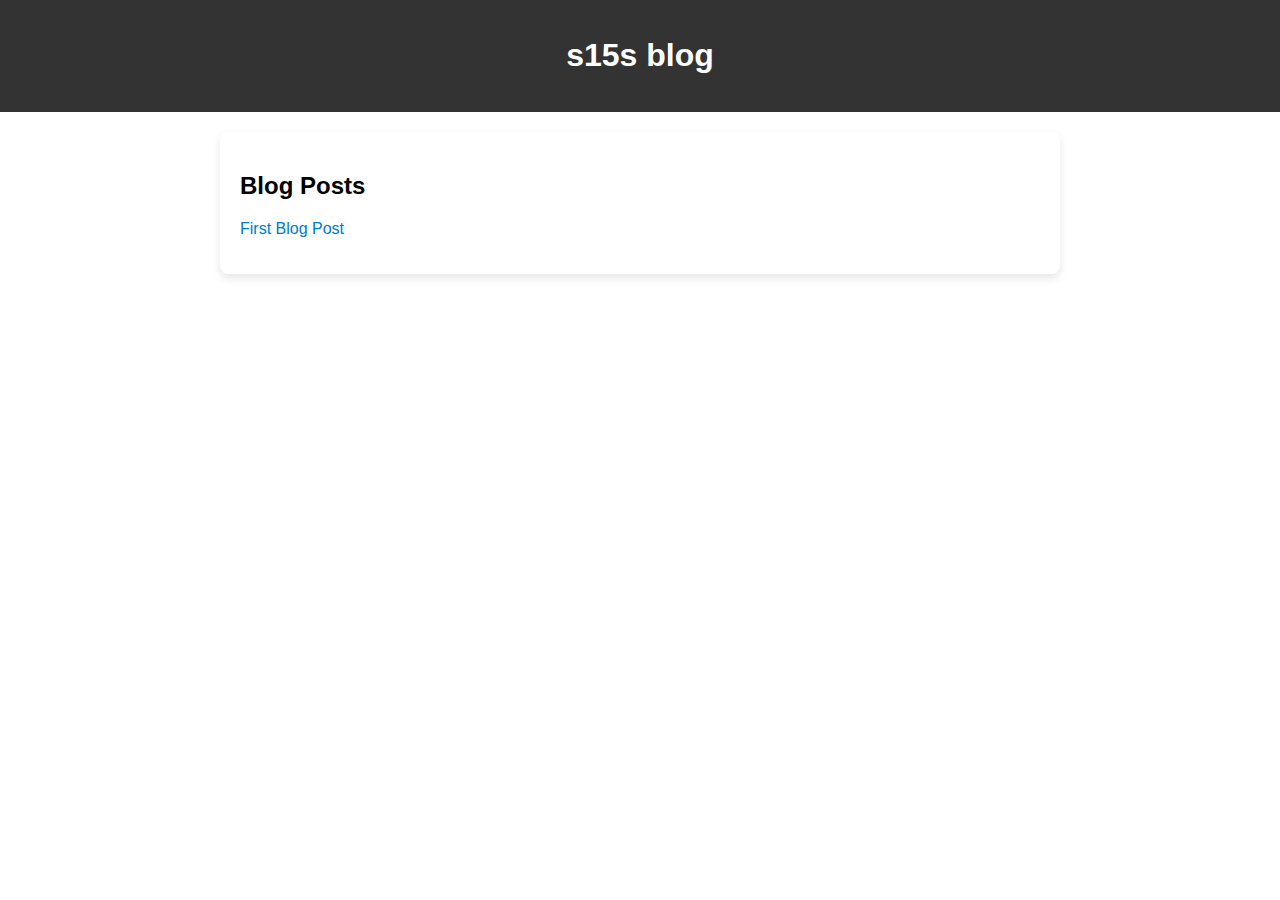
==== blog/index.html @ d927222a "add blog section" ====
<!DOCTYPE html>
<html lang="en">
  <head>
    <meta charset="UTF-8" />
    <meta name="viewport" content="width=device-width, initial-scale=1.0" />
    <title>Simple Blog</title>
    <link rel="stylesheet" href="blog.css" />
  </head>
  <body>
    <header>
      <h1>s15s blog</h1>
    </header>
    <main>
      <section id="post-list">
        <h2>Blog Posts</h2>
        <ul>
          <li><a href="?post=post1">First Blog Post</a></li>
        </ul>
      </section>
      <section id="post-content" style="display: none">
        <a href="index.html" class="back-button">&#8592;</a>
        <h2 id="post-title"></h2>
        <article id="post-body"></article>
      </section>
    </main>
    <script src="blog.js"></script>
  </body>
</html>
---- blog/blog.css ----
:root {
    --bgColor: #223344;
    --bgColor2: #090a0f;
}

body {
    font-family: Arial, sans-serif;
    margin: 0;
    padding: 0;
}

header {
    background-color: #333;
    color: white;
    padding: 1em;
    text-align: center;
}

main {
    display: flex;
    max-width: 800px;
    margin: 20px auto;
    padding: 20px;
    border-radius: 8px;
    box-shadow: 0 4px 8px rgba(0, 0, 0, 0.1);
}

#post-list {
    flex: 1;
    margin-right: 20px;
}

#post-content {
    display: flex; /* Use flexbox for alignment */
    align-items: center; /* Center items vertically */
    margin-bottom: 20px; /* Space between title and content */
}

ul {
    list-style-type: none;
    padding: 0;
}

a {
    color: #007acc;
    text-decoration: none;
}

a:hover {
    text-decoration: underline;
}
.back-button {
    margin-right: 10px; /* Add some space between the back button and the title */
    font-size: 20px; /* Adjust the font size for better visibility */
    text-decoration: none; /* Remove underline */
}


.back-button:focus {
    outline: none; /* Remove default focus outline */
}

#post-content {
    position: relative; /* Positioning context for the button */
}
#post-title {
    margin: 0; /* Remove default margin */
    font-size: 24px; /* Adjust title size as needed */

}
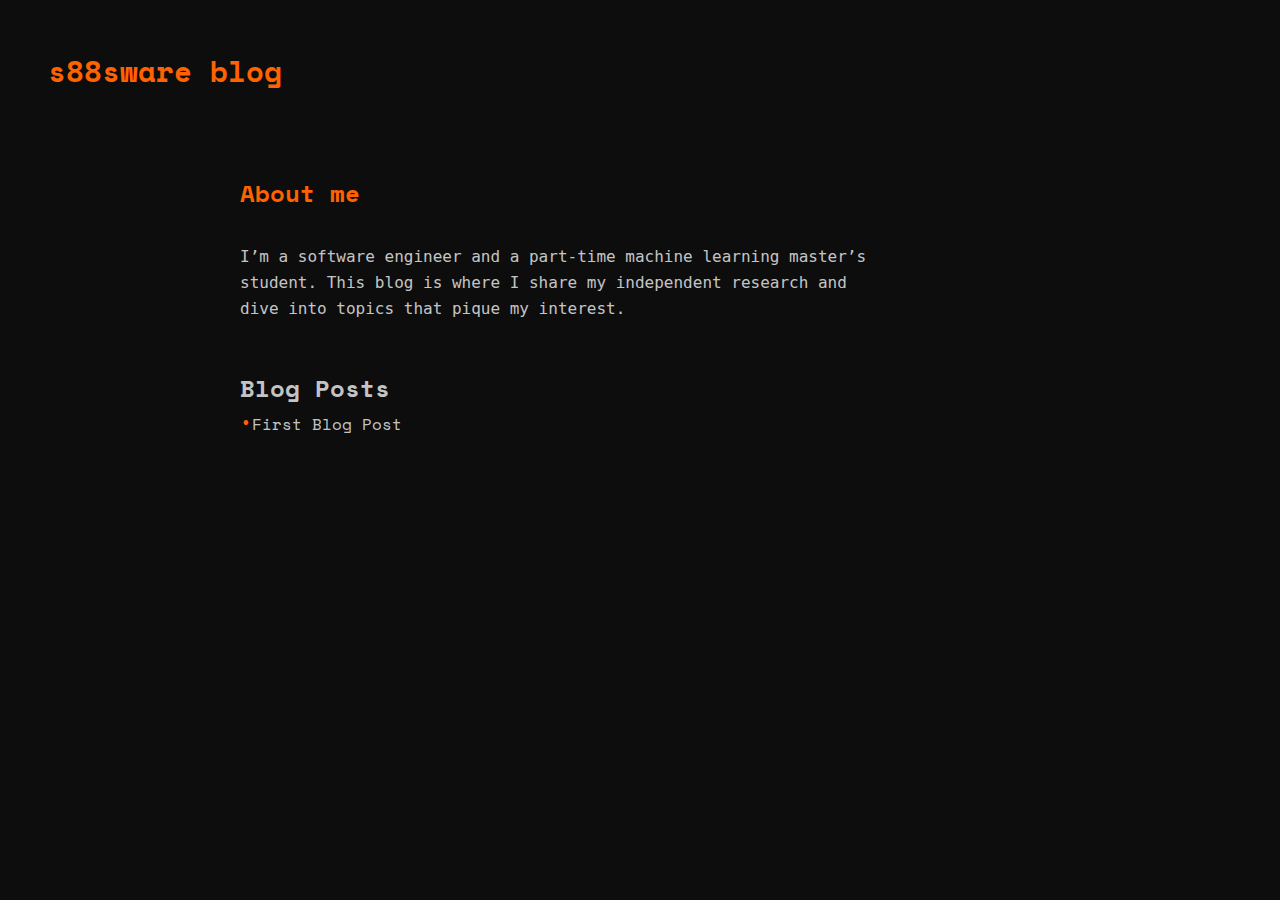
==== commit 39ea90aa: "updated blog styling" ====
--- a/blog/index.html
+++ b/blog/index.html
@@ -5,24 +5,31 @@
     <meta name="viewport" content="width=device-width, initial-scale=1.0" />
     <title>Simple Blog</title>
     <link rel="stylesheet" href="blog.css" />
+    <link href="https://fonts.googleapis.com/css2?family=Space+Mono&display=swap" rel="stylesheet">
   </head>
   <body>
     <header>
-      <h1>s15s blog</h1>
+      <h1>s88sware blog</h1>
     </header>
     <main>
+      <section id="about">
+        <h2>About me</h2>
+        <p>I’m a software engineer and a part-time machine learning master’s student. 
+          This blog is where I share my independent research and dive into topics 
+          that pique my interest.</p>
+      </section>
       <section id="post-list">
         <h2>Blog Posts</h2>
         <ul>
           <li><a href="?post=post1">First Blog Post</a></li>
         </ul>
       </section>
-      <section id="post-content" style="display: none">
-        <a href="index.html" class="back-button">&#8592;</a>
+      <section id="post-content">
+        <a href="index.html" class="back-button">←</a>
         <h2 id="post-title"></h2>
         <article id="post-body"></article>
       </section>
     </main>
     <script src="blog.js"></script>
   </body>
-</html>
+</html>--- a/blog/blog.css
+++ b/blog/blog.css
@@ -1,70 +1,118 @@
+/* Base styles */
 :root {
-    --bgColor: #223344;
-    --bgColor2: #090a0f;
-}
-
-body {
-    font-family: Arial, sans-serif;
+    --bg-color: #0d0d0d;
+    --text-color: #e6e6e6db;
+    --accent-color: #ff6200;
+    --secondary-text: #8c8c8c;
+    font-family: 'Space Mono', monospace;
+    font-size: 16px;
+  }
+  
+  * {
     margin: 0;
     padding: 0;
-}
-
-header {
-    background-color: #333;
-    color: white;
-    padding: 1em;
-    text-align: center;
-}
-
-main {
+    box-sizing: border-box;
+  }
+  
+  body {
+    background-color: var(--bg-color);
+    color: var(--text-color);
+    line-height: 1.6;
+    max-width: 100vw;
+    overflow-x: hidden;
+    padding: 3rem;
+  }
+  
+  main {
+    max-width: 800px;
+    margin: 0 auto;
+    padding: 2rem 0;
+  }
+  
+  header {
+    margin-bottom: 3rem;
+  }
+  
+  header h1 {
+    font-size: 1.8rem;
+    margin-bottom: 1rem;
+    font-weight: 700;
+    color: var(--accent-color);
+  }
+  
+  #about {
+    margin-bottom: 3rem;
+  }
+  
+  #about h2 {
+    color: var(--accent-color);
+    font-weight: 700;
+    margin-bottom: 1rem;
+  }
+  
+  #about p {
+    max-width: 650px;
+    color: var(--text-color);
+  }
+  
+  #post-list ul {
+    list-style-type: none;
+  }
+  
+  #post-list li  
+  #post-list li {
+    margin-bottom: 1.2rem;
     display: flex;
-    max-width: 800px;
-    margin: 20px auto;
-    padding: 20px;
-    border-radius: 8px;
-    box-shadow: 0 4px 8px rgba(0, 0, 0, 0.1);
-}
-
-#post-list {
-    flex: 1;
-    margin-right: 20px;
-}
-
-#post-content {
-    display: flex; /* Use flexbox for alignment */
-    align-items: center; /* Center items vertically */
-    margin-bottom: 20px; /* Space between title and content */
-}
-
-ul {
-    list-style-type: none;
-    padding: 0;
-}
-
-a {
-    color: #007acc;
+    align-items: baseline;
+    gap: 0.6rem;
+  }
+  
+  #post-list li::before {
+    content: "•";
+    color: var(--accent-color);
+    font-size: 1.2rem;
+  }
+  
+  #post-list a {
+    color: var(--text-color);
     text-decoration: none;
-}
-
-a:hover {
+  }
+  
+  #post-list a:hover {
     text-decoration: underline;
-}
-.back-button {
-    margin-right: 10px; /* Add some space between the back button and the title */
-    font-size: 20px; /* Adjust the font size for better visibility */
-    text-decoration: none; /* Remove underline */
-}
-
-
-.back-button:focus {
-    outline: none; /* Remove default focus outline */
-}
-
-#post-content {
-    position: relative; /* Positioning context for the button */
-}
-#post-title {
-    margin: 0; /* Remove default margin */
-    font-size: 24px; /* Adjust title size as needed */
-
-}
+  }
+  
+  #post-content {
+    max-width: 650px;
+    margin: 0 auto;
+  }
+  
+  #post-content h1, #post-content h2, #post-content h3 {
+    margin-bottom: 1rem;
+  }
+  
+  #post-content p {
+    margin-bottom: 2rem;
+  }
+  
+  p:last-of-type {
+    margin-top: 2rem;
+    color: var(--secondary-text);
+    font-family: monospace;
+  }
+  
+  .back-button {
+    color: var(--accent-color);
+    text-decoration: none;
+    font-size: 1.5rem;
+    margin-right: 10px;
+  }
+  
+  .back-button:hover {
+    text-decoration: underline;
+  }
+  
+  h1, h2, h3 {
+    color: var(--text-color);
+    font-weight: 700;
+  }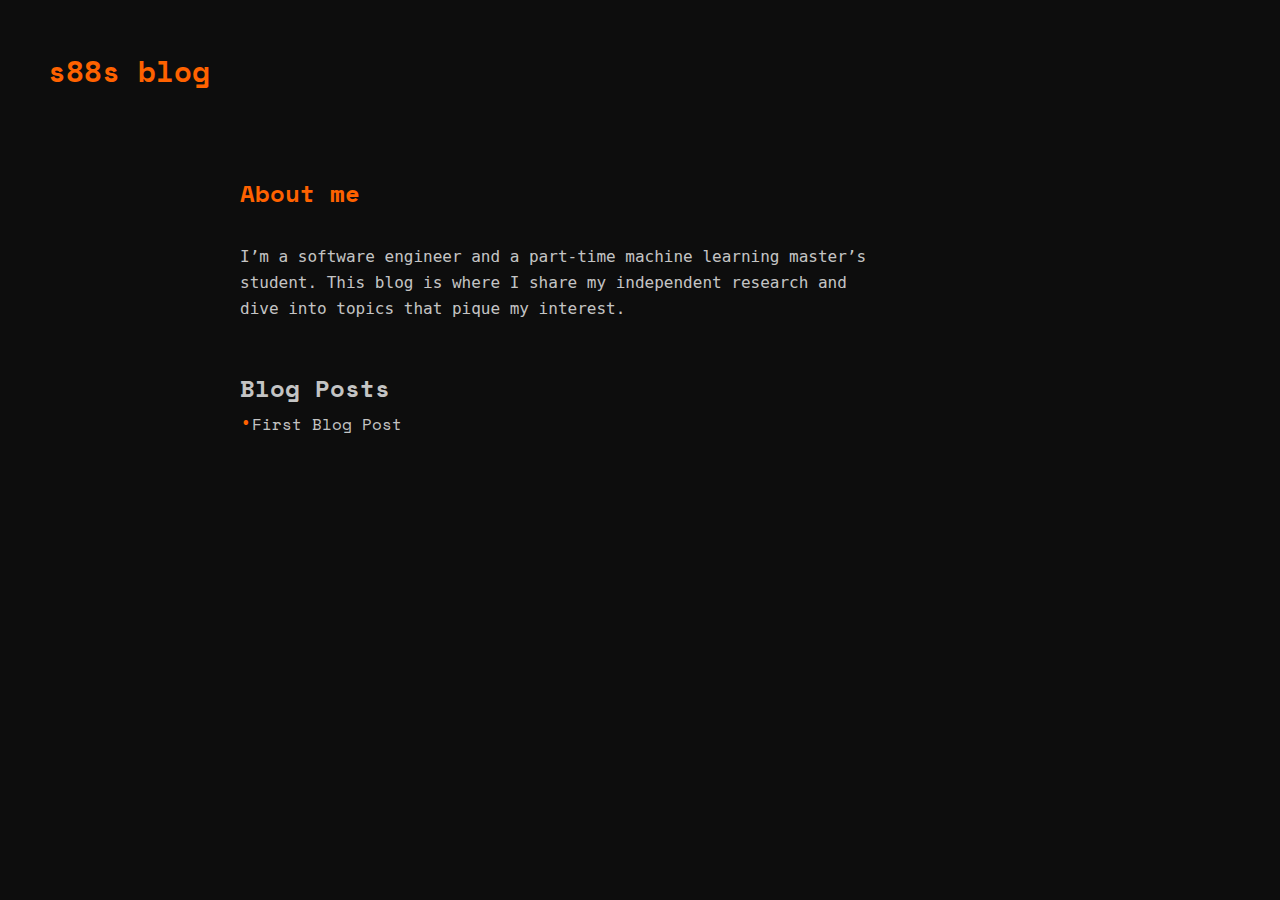
==== commit 28781bf3: "Update index.html" ====
--- a/blog/index.html
+++ b/blog/index.html
@@ -3,13 +3,13 @@
   <head>
     <meta charset="UTF-8" />
     <meta name="viewport" content="width=device-width, initial-scale=1.0" />
-    <title>Simple Blog</title>
+    <title>s88s blog</title>
     <link rel="stylesheet" href="blog.css" />
     <link href="https://fonts.googleapis.com/css2?family=Space+Mono&display=swap" rel="stylesheet">
   </head>
   <body>
     <header>
-      <h1>s88sware blog</h1>
+      <h1>s88s blog</h1>
     </header>
     <main>
       <section id="about">
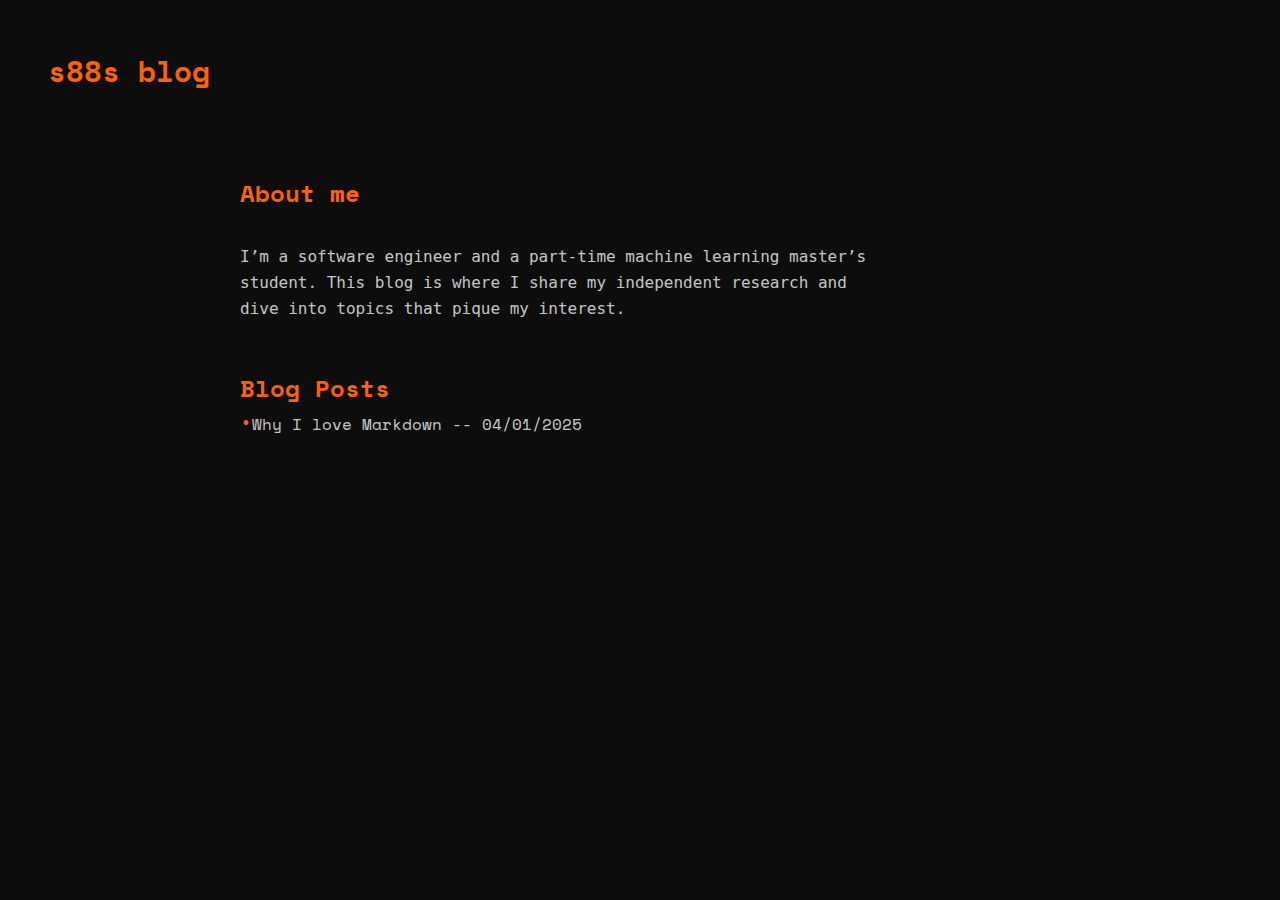
==== commit 0b312659: "add markdown post" ====
--- a/blog/index.html
+++ b/blog/index.html
@@ -21,7 +21,7 @@
       <section id="post-list">
         <h2>Blog Posts</h2>
         <ul>
-          <li><a href="?post=post1">First Blog Post</a></li>
+          <li><a href="?post=MarkdownSuperiority">Why I love Markdown -- 04/01/2025 </a></li>
         </ul>
       </section>
       <section id="post-content">
--- a/blog/blog.css
+++ b/blog/blog.css
@@ -87,7 +87,8 @@
     margin: 0 auto;
   }
   
-  #post-content h1, #post-content h2, #post-content h3 {
+  #post-body h1, #post-body h2, #post-body h3 {
+    color: var(--accent-color);
     margin-bottom: 1rem;
   }
   
@@ -113,6 +114,6 @@
   }
   
   h1, h2, h3 {
-    color: var(--text-color);
+    color: var(--accent-color);
     font-weight: 700;
   }